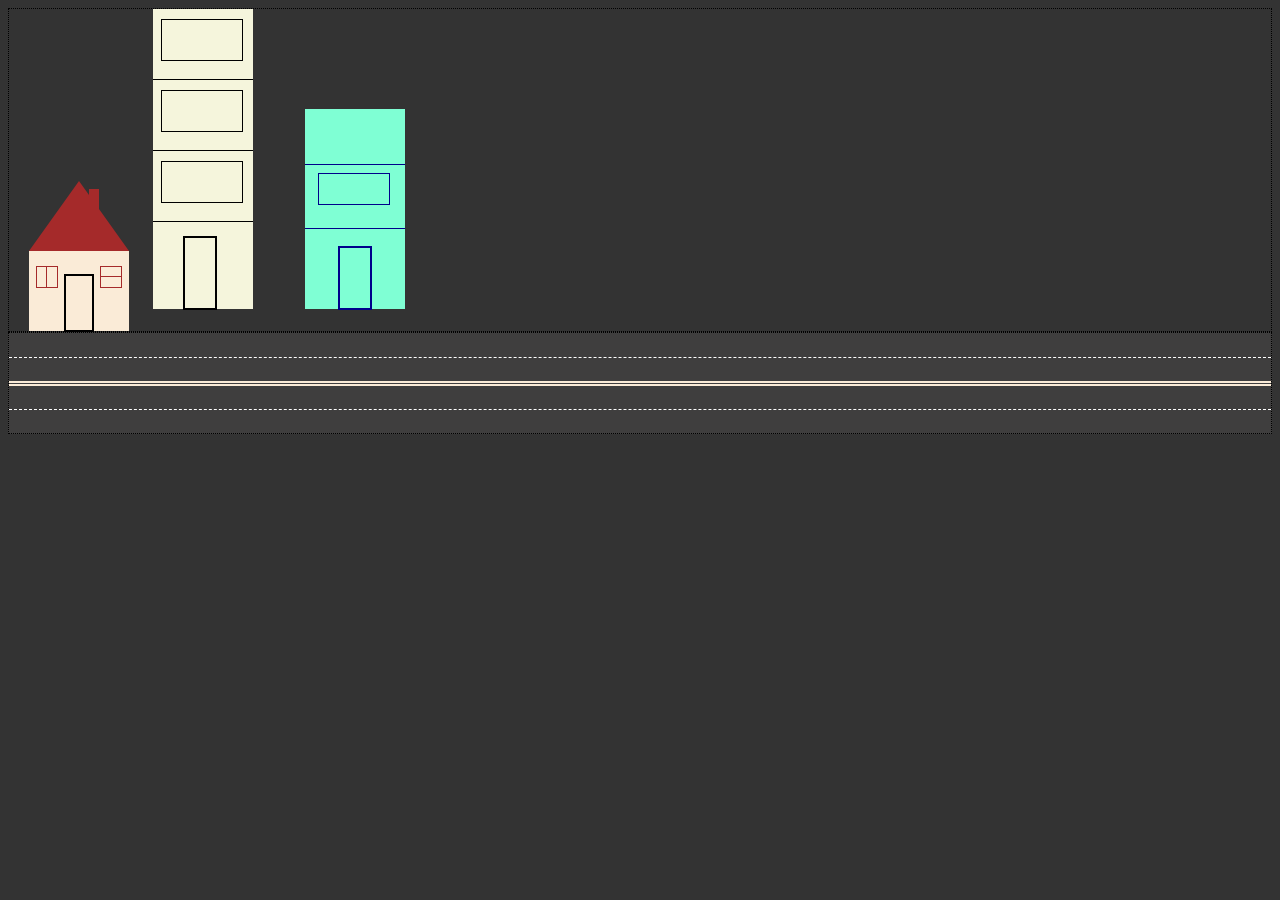
==== street-block.html @ 950da3fd "Add files via upload" ====
<!DOCTYPE html>
<html lang="en">
<head>
  <meta charset="UTF-8">
  <title>Street Block | CSS</title>
  <style>
    body{
      background-color: #333;
    }

    .street{
      border: 1px dotted black;
    }

    .road{
      border: 1px dotted black;
      background-color: rgba(116, 110, 110, 0.199);
      width: inherit;
      height: 100px;
    }

    .right-band{
      width: inherit;
      height: 48px;
      border-bottom: 5px double antiquewhite;
    }

    .upper-band{
      width: inherit;
      height:24px ;
      border-bottom: 1px dashed white;
    }

    .left-band{
      width: inherit;
      height: 23px;
      border-bottom:1px dashed white;
    }

    
    .house{
      
      height: 150px;
      width: 100px;
      /*border: 1px solid green;*/
      display: inline-block;
      margin-right:20px;
      margin-left: 20px;
    }

    .building-tall{
      display: inline-block;
      height: 300px;
      width: 100px;
      background-color: beige;
    }

    .door-building-tall{
      height: 70px;
      width: 30px;
      border: 2px solid black;
      transform: translateX(30px) translateY(14px);
    }

    .floor1-building-tall{
      width: inherit;
      height:60px;
      border-bottom: 1px solid black;
    }

    .floor2-building-tall{
      width: inherit;
      height:60px;
      border-bottom: 1px solid black;
    }

    .floor3-building-tall{
      width: inherit;
      height:60px;
      border-bottom: 1px solid black;
    }

    .window-floor1-tall{
      width: 80px;
      height: 40px;
      border: 1px solid black;
      margin-left: 8px;
      margin-top: 10px;
    }
    .window-floor2-tall{
      width: 80px;
      height: 40px;
      border: 1px solid black;
      margin-left: 8px;
      margin-top: 10px;
    }
    .window-floor3-tall{
      width: 80px;
      height: 40px;
      border: 1px solid black;
      margin-left: 8px;
      margin-top: 10px;
    }

  
    .cloud{
      display: inline-block;
      width: 50px;
      height: 20px;
      /*background-color:lightblue;*/
      vertical-align: top;
      padding-left: 20px;
      padding-top: 30px;
      margin-left:20px

    }

    .tree{
      display: inline-block;
      margin-left:-70px;
      margin-right: 20px;
    }


    .building-small{
      display: inline-block;
      height: 200px;
      width: 100px;
      background-color: aquamarine;
    }

    .door-building-small{
      width: 30px;
      height: 60px;
      border:2px solid darkblue;

      transform:translateX(33px) translateY(137px)
    }

    .floor1-small{
      height: 55px;
      width: inherit;
      border-bottom:1px solid darkblue;
    }

    .windowA-floor1-small{
      width: 70px;
      height: 30px;
      border: 1px solid darkblue;
      margin-left: 13px;
       /* cum pot sa dau mai jos fereastra. margin-top nu merge. coboara tot etajul?*/
      
    }
   
    .floor2-small{
      height: 55px;
      width: inherit;
      border-bottom:1px solid darkblue;
      transform: translateY(-120px);
    }

    .bench{
      display: inline-block;
    }

    .house-roof{
      height: 0px;
      width: 0px;
      /*background-color: red;*/
      /*TRIANGLE*/
      border: 50px solid white;
      border-top-width: 0px;
      border-left-color: transparent;
      border-right-color: transparent;
      border-bottom-color: brown;
      border-bottom-width: 70px;

    }

    .house-wall{
      background-color: antiquewhite;
      height: 80px;
    }

    .house-door{
      width: 26px;
      height: 54px;
      border: 2px solid black;

      transform: translateX(35px) translateY(23px); 
      display: inline-block;
      
    }

    .house-window-left{
      width: 20px;
      height: 20px;
      border: 1px solid brown;

      display: inline-block;
      vertical-align: top;
      margin-left:-27px ;
      margin-top: 15px;
    }

    .section-windowl{
      width: 9px;
      height: inherit;
      border-right: 1px solid brown;
    }

    
    .house-window-right{
      width: 20px;
      height: 20px;
      border: 1px solid brown;

      display: inline-block;
      vertical-align: top;
      margin-top: 15px;
      transform: translateX(38px);
    }
    
    .section-windowr{
      width: inherit;
      height: 9px;
      border-bottom:1px solid brown;
    }

    .horn{
      background-color: brown;
      width: 10px;
      height: 20px;
      transform: translateX(10px) translateY(8px);
    }

   
    
  </style>
</head>
<body>

  <div class="street">
    <div class="house">
      <div class="house-roof">
        <div class="horn"></div>
      </div>
      <div class="house-wall">
        <div class="house-door">
          <!-- section the window-->
        </div>

        <div class="house-window-left">
          <div class="section-windowl"></div>
        </div>

        <div class="house-window-right">
          <div class="section-windowr"></div>
        </div>
      </div>
      </div>
      <div class="building-tall">
        <div class="floor3-building-tall">
          <div class="window-floor1-tall"></div>
        </div>
        <div class="floor2-building-tall">
          <div class="window-floor2-tall"></div>
        </div>
        <div class="floor1-building-tall">
          <div class="window-floor3-tall"></div>
        </div>
        <div class="door-building-tall"></div>
      </div>
      
      

      <div class="cloud">
        <img src="https://icons.iconarchive.com/icons/flaticonmaker/flat-style/48/cloud-icon.png" alt="">
      </div>

      <div class="tree">
        <img src="https://icons.iconarchive.com/icons/icojam/new-year/72/christmas-tree-2-icon.png" alt="">
      </div>

      <div class="building-small">
        <div class="door-building-small"></div>
        <div class="floor1-small">
          <div class="windowA-floor1-small">
            
          </div>
         
        </div>
        <div class="floor2-small"></div>
      </div>
        
       
        <div class="bench">
          <img src="https://icons.iconarchive.com/icons/artdesigner/urban-stories/64/Bench-icon.png" alt="">
        </div>
    </div>
  </div>

  <div class="road">
    <div class="right-band">
      <div class="upper-band"></div>
    </div>
    <div class="left-band"></div>
  </div>

  
  
</body>
</html>
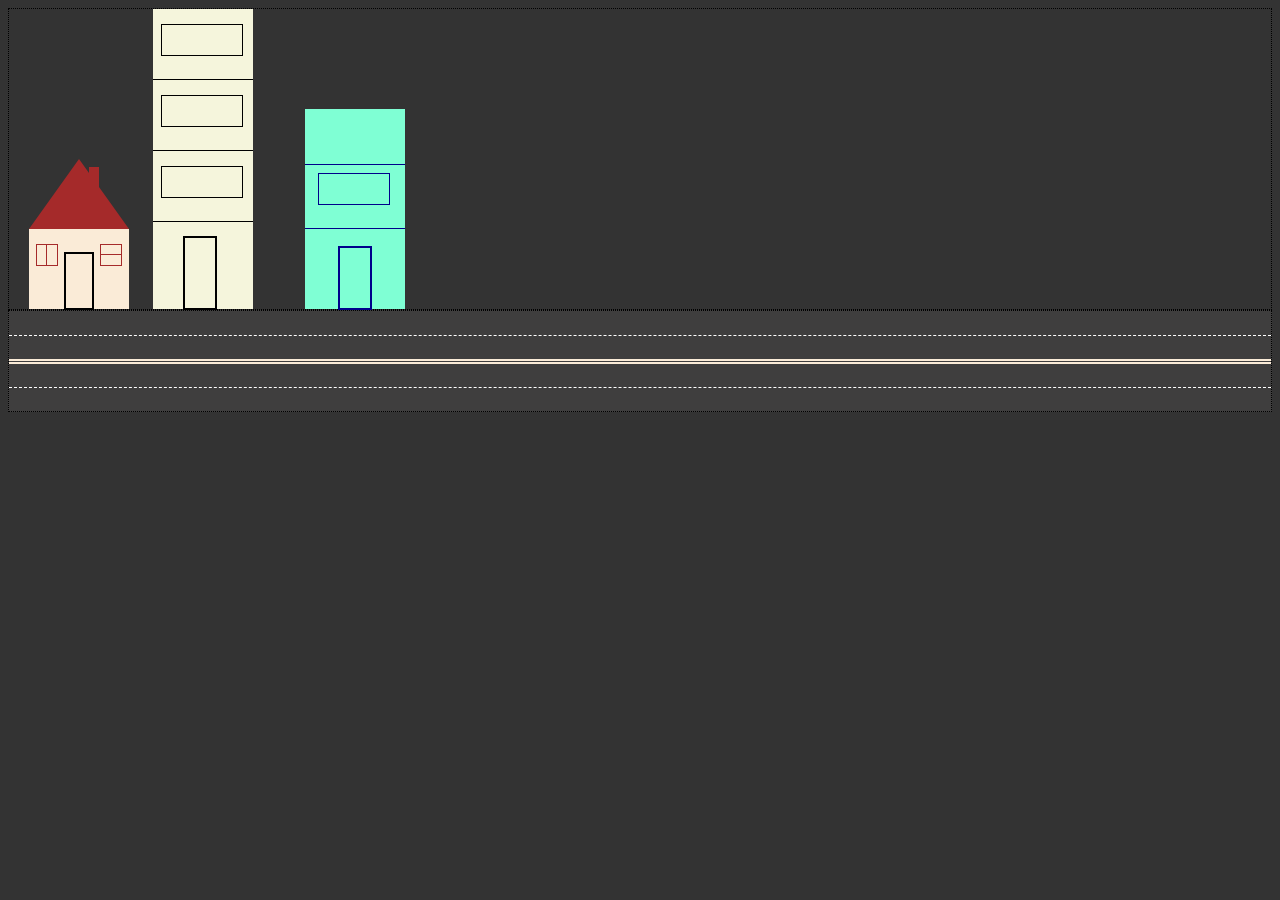
==== commit d823307e: "Add files via upload" ====
--- a/street-block.html
+++ b/street-block.html
@@ -46,6 +46,7 @@
       display: inline-block;
       margin-right:20px;
       margin-left: 20px;
+      
     }
 
     .building-tall{
@@ -53,6 +54,7 @@
       height: 300px;
       width: 100px;
       background-color: beige;
+      vertical-align: bottom;
     }
 
     .door-building-tall{
@@ -64,42 +66,39 @@
 
     .floor1-building-tall{
       width: inherit;
-      height:60px;
+      height:55px;
       border-bottom: 1px solid black;
     }
 
     .floor2-building-tall{
       width: inherit;
-      height:60px;
+      height:55px;
       border-bottom: 1px solid black;
     }
 
     .floor3-building-tall{
       width: inherit;
-      height:60px;
+      height:55px;
       border-bottom: 1px solid black;
     }
 
     .window-floor1-tall{
       width: 80px;
-      height: 40px;
+      height: 30px;
       border: 1px solid black;
-      margin-left: 8px;
-      margin-top: 10px;
+      margin: 15px 8px;
     }
     .window-floor2-tall{
       width: 80px;
-      height: 40px;
+      height: 30px;
       border: 1px solid black;
-      margin-left: 8px;
-      margin-top: 10px;
+      margin: 15px 8px;
     }
     .window-floor3-tall{
       width: 80px;
-      height: 40px;
+      height: 30px;
       border: 1px solid black;
-      margin-left: 8px;
-      margin-top: 10px;
+      margin: 15px 8px;
     }
 
   
@@ -119,6 +118,7 @@
       display: inline-block;
       margin-left:-70px;
       margin-right: 20px;
+      vertical-align: bottom;
     }
 
 
@@ -127,6 +127,8 @@
       height: 200px;
       width: 100px;
       background-color: aquamarine;
+      vertical-align: bottom;
+      
     }
 
     .door-building-small{
@@ -149,7 +151,7 @@
       border: 1px solid darkblue;
       margin-left: 13px;
        /* cum pot sa dau mai jos fereastra. margin-top nu merge. coboara tot etajul?*/
-      
+     
     }
    
     .floor2-small{
@@ -161,6 +163,7 @@
 
     .bench{
       display: inline-block;
+      vertical-align: bottom;
     }
 
     .house-roof{
